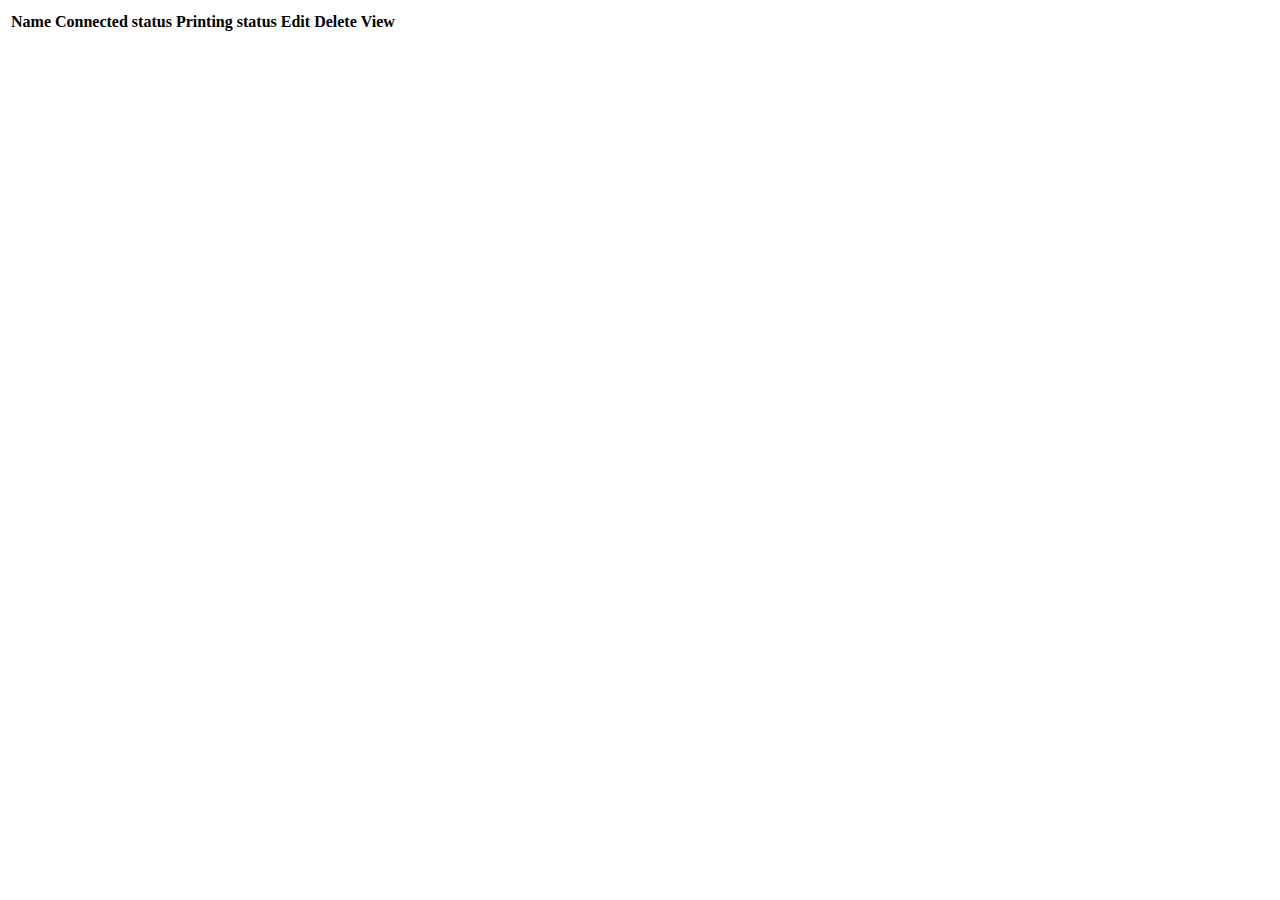
==== src/main/resources/templates/list_printer.html @ e9acaf38 "Init" ====
<html xmlns:th="http://www.thymeleaf.org">
<div th:insert="header"></div>
<style>
    table, th, td {
        text-align: center;
    }

    .mt10 {
        margin-top: 10px;
    }
</style>
<div class="container mt10">
    <table class="table">
        <tr>
            <th>Name</th>
            <th>Connected status</th>
            <th>Printing status</th>
            <th>Edit</th>
            <th>Delete</th>
            <th>View</th>
        </tr>
        <tr data-th-each="printer : ${printers}">
            <td>
                <span data-th-text="${printer.name}"></span>
            </td>
            <td>
                <div style="text-align: center;">
                    <span th:classappend="${printer.connectedStatus} ? badge-success : badge-danger"
                          class="badge badge-pill">&nbsp;</span>
                </div>
            </td>
            <td>
                <div style="text-align: center;" th:switch="${printer.printingStatus}">
                    <span th:case="0" class="badge-danger badge badge-pill center-pill">&nbsp;</span>
                    <span th:case="1" class="badge-success badge badge-pill center-pill">&nbsp;</span>
                    <span th:case="2" class="badge-warning badge badge-pill center-pill">&nbsp;</span>
                </div>
            </td>
            <td>
                <a th:href="@{/printer/edit/{printerId}(printerId=${printer.printerId})}">
                    <img class="icon" th:src="@{/oct/oct/package/build/svg/pencil.svg}">
                </a>
            </td>
            <td>
                <a th:href="@{/printer/delete/{printerId}(printerId=${printer.printerId})}">
                    <img class="icon" th:src="@{/oct/oct/package/build/svg/trashcan.svg}">
                </a>
            </td>
            <td>
                <a target="_blank" th:href="@{http://{ip}(ip=${printer.ip})}">
                    <img class="icon" th:src="@{/oct/oct/package/build/svg/eye.svg}">
                </a>
            </td>
        </tr>
    </table>
</div>
<div th:insert="footer"></div>
</html>
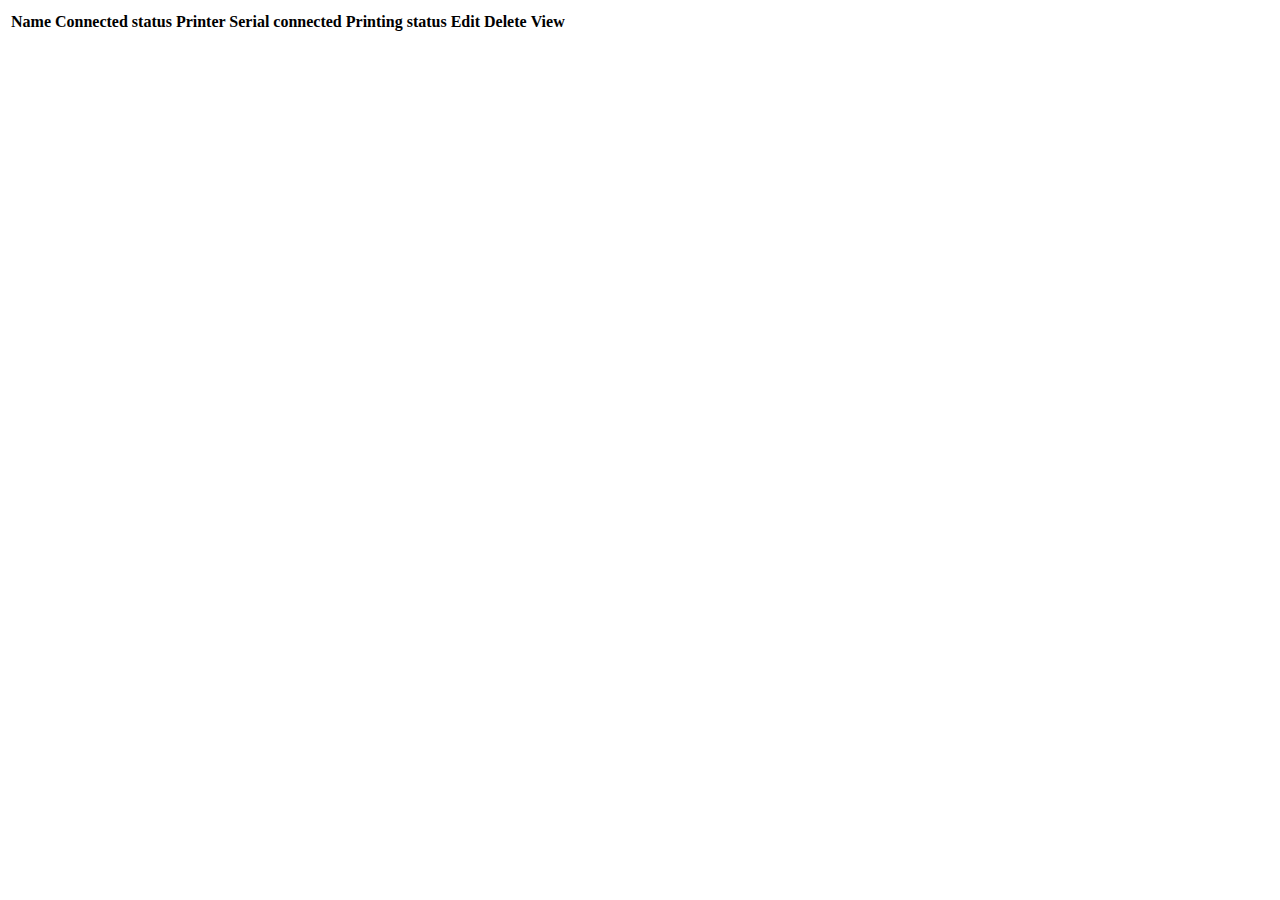
==== commit 435553a8: "Add serial connection check" ====
--- a/src/main/resources/templates/list_printer.html
+++ b/src/main/resources/templates/list_printer.html
@@ -14,6 +14,7 @@
         <tr>
             <th>Name</th>
             <th>Connected status</th>
+            <th>Printer Serial connected</th>
             <th>Printing status</th>
             <th>Edit</th>
             <th>Delete</th>
@@ -27,6 +28,11 @@
                 <div style="text-align: center;">
                     <span th:classappend="${printer.connectedStatus} ? badge-success : badge-danger"
                           class="badge badge-pill">&nbsp;</span>
+                </div>
+            </td>
+            <td>
+                <div style="text-align: center;">
+                    <p th:text="${printer.serialConnectionStatus}"></p>
                 </div>
             </td>
             <td>
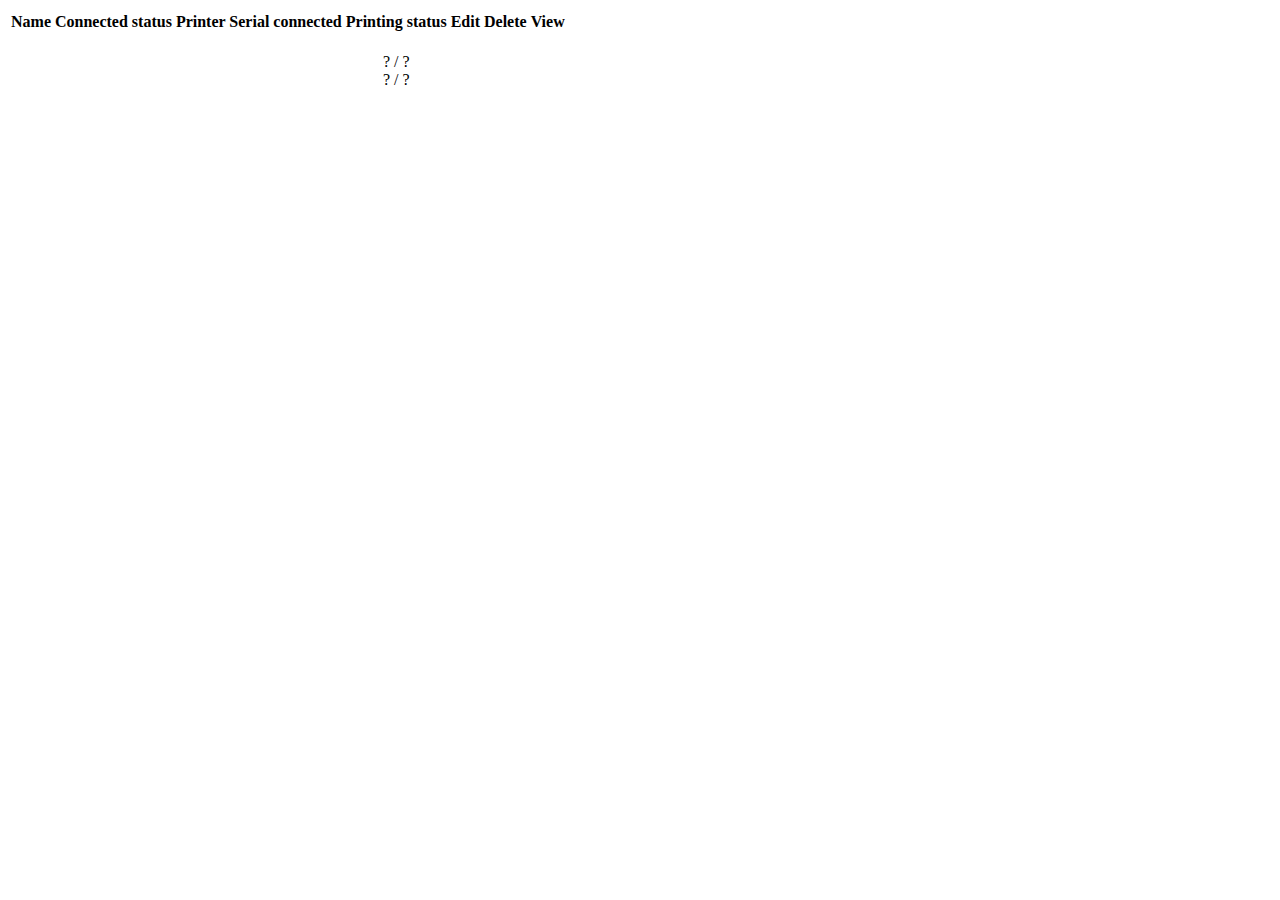
==== commit 1788b1db: "Add temperature measurement" ====
--- a/src/main/resources/templates/list_printer.html
+++ b/src/main/resources/templates/list_printer.html
@@ -25,21 +25,37 @@
                 <span data-th-text="${printer.name}"></span>
             </td>
             <td>
-                <div style="text-align: center;">
+                <div class="mid-alignment">
                     <span th:classappend="${printer.connectedStatus} ? badge-success : badge-danger"
                           class="badge badge-pill">&nbsp;</span>
                 </div>
             </td>
             <td>
-                <div style="text-align: center;">
+                <div class="mid-alignment">
                     <p th:text="${printer.serialConnectionStatus}"></p>
                 </div>
             </td>
             <td>
-                <div style="text-align: center;" th:switch="${printer.printingStatus}">
-                    <span th:case="0" class="badge-danger badge badge-pill center-pill">&nbsp;</span>
-                    <span th:case="1" class="badge-success badge badge-pill center-pill">&nbsp;</span>
-                    <span th:case="2" class="badge-warning badge badge-pill center-pill">&nbsp;</span>
+                <div th:switch="${printer.printingStatus}">
+                    <span th:case="0"
+                          class="badge-danger badge badge-pill center-pill status-ball">&nbsp;</span>
+                    <span th:case="1"
+                          class="badge-success badge badge-pill center-pill status-ball">&nbsp;</span>
+                    <span th:case="2"
+                          class="badge-warning badge badge-pill center-pill status-ball">&nbsp;</span>
+
+                    <div class="mid-alignment">
+                        <div class="nozzle-temp-span">
+                            <span class="temp-menu" th:id="'actual_ntemp-' + ${printer.printerId}">?</span>
+                            /
+                            <span class="temp-menu" th:id="'target_ntemp-' + ${printer.printerId}">?</span>
+                        </div>
+                        <div class="bed-temp-span">
+                            <span class="temp-menu" th:id="'actual_btemp-' + ${printer.printerId}">?</span>
+                            /
+                            <span class="temp-menu" th:id="'target_btemp-' + ${printer.printerId}">?</span>
+                        </div>
+                    </div>
                 </div>
             </td>
             <td>
@@ -60,5 +76,44 @@
         </tr>
     </table>
 </div>
+<script>
+    function updateTemperature() {
+        var printerSpans = document.getElementsByClassName("temp-menu");
+
+        for (var i = 0; i < printerSpans.length; i++) {
+            var printerId = "";
+
+            var idNumber = false;
+            for (var j = 0; j < printerSpans[i].id.length; j++) {
+                if (idNumber)
+                    printerId += printerSpans[i].id.charAt(j);
+
+                if (printerSpans[i].id.charAt(j) === '-')
+                    idNumber = true;
+            }
+
+            setValues(printerId)
+        }
+    }
+
+    function setValues(printerId) {
+        $.getJSON("/printer/api/temperature/" + printerId, function (data) {
+            $.each(data, function (key, val) {
+                if (key === "bed") {
+                    $("#actual_btemp-" + printerId).text(val.actual);
+                    $("#target_btemp-" + printerId).text(val.target);
+                } else if (key === "tool0") {
+                    $("#actual_ntemp-" + printerId).text(val.actual);
+                    $("#target_ntemp-" + printerId).text(val.target);
+                }
+            });
+        });
+    }
+
+    setInterval(function () {
+        updateTemperature();
+    }, 3000)
+
+</script>
 <div th:insert="footer"></div>
 </html>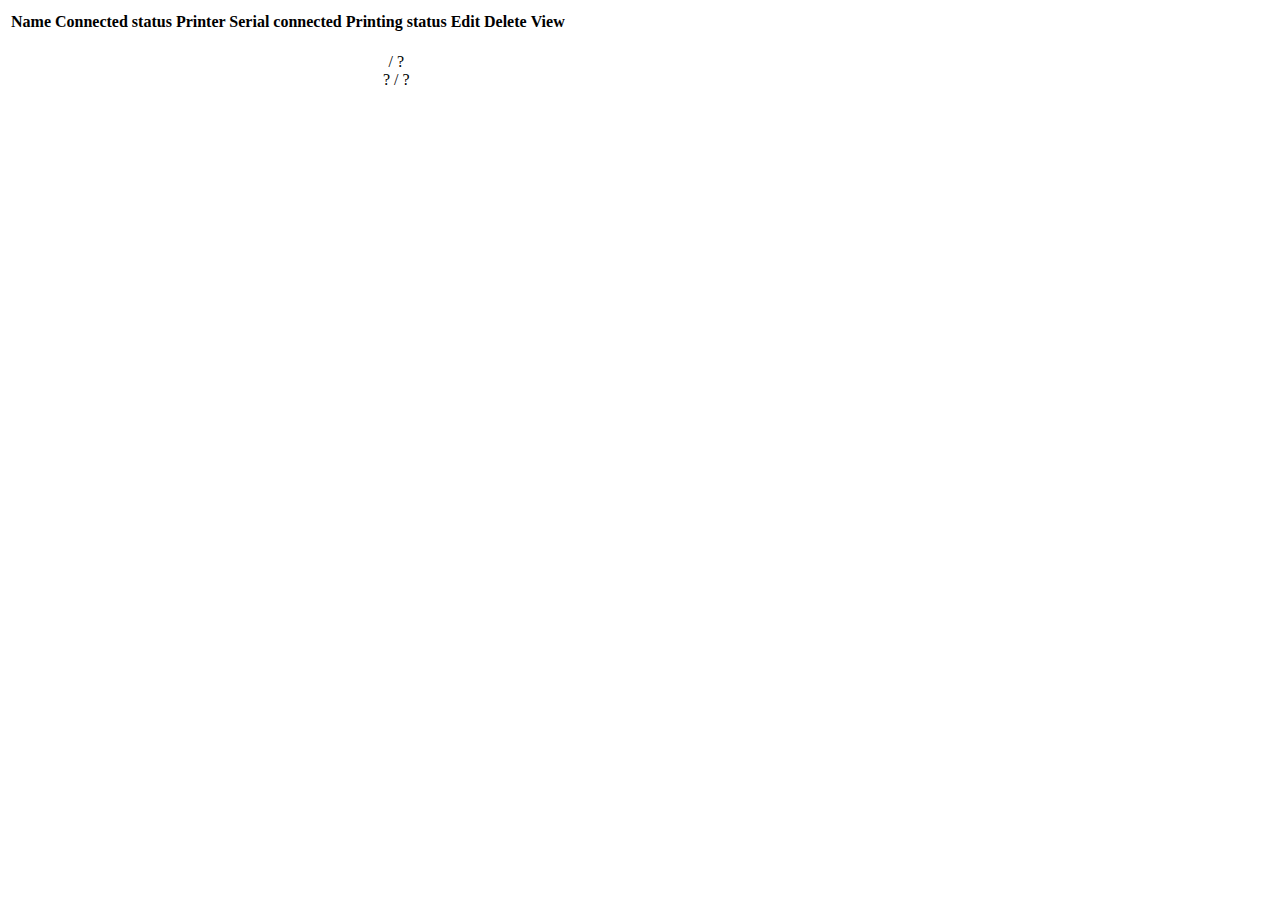
==== commit 8721a80b: "Add ajax dynamic data fetching" ====
--- a/src/main/resources/templates/list_printer.html
+++ b/src/main/resources/templates/list_printer.html
@@ -26,34 +26,34 @@
             </td>
             <td>
                 <div class="mid-alignment">
-                    <span th:classappend="${printer.connectedStatus} ? badge-success : badge-danger"
-                          class="badge badge-pill">&nbsp;</span>
+                    <span th:id="'connection_status-' + ${printer.printerId}" th:classappend="${printer.connectedStatus} ? badge-success : badge-danger"
+                          class="badge badge-pill connection_status">&nbsp;</span>
                 </div>
             </td>
             <td>
                 <div class="mid-alignment">
-                    <p th:text="${printer.serialConnectionStatus}"></p>
+                    <p th:id="'serial_connection_status-' + ${printer.printerId}" th:text="${printer.serialConnectionStatus}" class="serial_connection_status"></p>
                 </div>
             </td>
             <td>
                 <div th:switch="${printer.printingStatus}">
-                    <span th:case="0"
-                          class="badge-danger badge badge-pill center-pill status-ball">&nbsp;</span>
-                    <span th:case="1"
-                          class="badge-success badge badge-pill center-pill status-ball">&nbsp;</span>
-                    <span th:case="2"
-                          class="badge-warning badge badge-pill center-pill status-ball">&nbsp;</span>
+                    <span th:id="'printing_status-' + ${printer.printerId}" th:case="0"
+                          class="badge-danger badge badge-pill center-pill status-ball printing-status">&nbsp;</span>
+                    <span th:id="'printing_status-' + ${printer.printerId}" th:case="1"
+                          class="badge-success badge badge-pill center-pill status-ball printing-status">&nbsp;</span>
+                    <span th:id="'printing_status-' + ${printer.printerId}" th:case="2"
+                          class="badge-warning badge badge-pill center-pill status-ball printing-status">&nbsp;</span>
 
                     <div class="mid-alignment">
                         <div class="nozzle-temp-span">
-                            <span class="temp-menu" th:id="'actual_ntemp-' + ${printer.printerId}">?</span>
+                            <span class="temp-menu" th:id="'actual_ntemp-' + ${printer.printerId}" th:text="${printer.actualNozzleTemperature}"></span>
                             /
-                            <span class="temp-menu" th:id="'target_ntemp-' + ${printer.printerId}">?</span>
+                            <span class="temp-menu" th:id="'target_ntemp-' + ${printer.printerId}" th:text="${printer.targetNozzleTemperature}">?</span>
                         </div>
                         <div class="bed-temp-span">
-                            <span class="temp-menu" th:id="'actual_btemp-' + ${printer.printerId}">?</span>
+                            <span class="temp-menu" th:id="'actual_btemp-' + ${printer.printerId}" th:text="${printer.targetBedTemperature}">?</span>
                             /
-                            <span class="temp-menu" th:id="'target_btemp-' + ${printer.printerId}">?</span>
+                            <span class="temp-menu" th:id="'target_btemp-' + ${printer.printerId}" th:text="${printer.targetBedTemperature}">?</span>
                         </div>
                     </div>
                 </div>
@@ -77,8 +77,8 @@
     </table>
 </div>
 <script>
-    function updateTemperature() {
-        var printerSpans = document.getElementsByClassName("temp-menu");
+    function updater(cssClass, callbackFunction) {
+        var printerSpans = document.getElementsByClassName(cssClass);
 
         for (var i = 0; i < printerSpans.length; i++) {
             var printerId = "";
@@ -91,12 +91,39 @@
                 if (printerSpans[i].id.charAt(j) === '-')
                     idNumber = true;
             }
-
-            setValues(printerId)
+            callbackFunction(printerId);
         }
     }
 
-    function setValues(printerId) {
+    function setConnectionStatus(printerId) {
+        $.getJSON("/printer/api/connected_status/" + printerId, function (data) {
+            $.each(data, function (key, val) {
+                var element = document.getElementById("connection_status-" + printerId);
+                removeBadgeClass(element);
+                element.classList.add(val);
+            });
+        });
+    }
+
+    function setSerialConnectionStatus(printerId) {
+        $.getJSON("/printer/api/serial_status/" + printerId, function (data) {
+            $.each(data, function (key, val) {
+                $("#serial_connection_status-" + printerId).text(val);
+            });
+        });
+    }
+    
+    function setPrintingStatus(printerId) {
+        $.getJSON("/printer/api/printing_status/" + printerId, function (data) {
+            $.each(data, function (key, val) {
+                var element = document.getElementById("printing_status-" + printerId);
+                removeBadgeClass(element);
+                element.classList.add(val);
+            });
+        });
+    }
+
+    function setTemperatureValues(printerId) {
         $.getJSON("/printer/api/temperature/" + printerId, function (data) {
             $.each(data, function (key, val) {
                 if (key === "bed") {
@@ -110,9 +137,18 @@
         });
     }
 
+    function removeBadgeClass(element) {
+        element.classList.remove("badge-success");
+        element.classList.remove("badge-danger");
+        element.classList.remove("badge-warning");
+    }
+
     setInterval(function () {
-        updateTemperature();
-    }, 3000)
+        updater("connection_status", setConnectionStatus);
+        updater("serial_connection_status", setSerialConnectionStatus);
+        updater("printing-status", setPrintingStatus);
+        updater("temp-menu", setTemperatureValues);
+    }, 5000)
 
 </script>
 <div th:insert="footer"></div>
